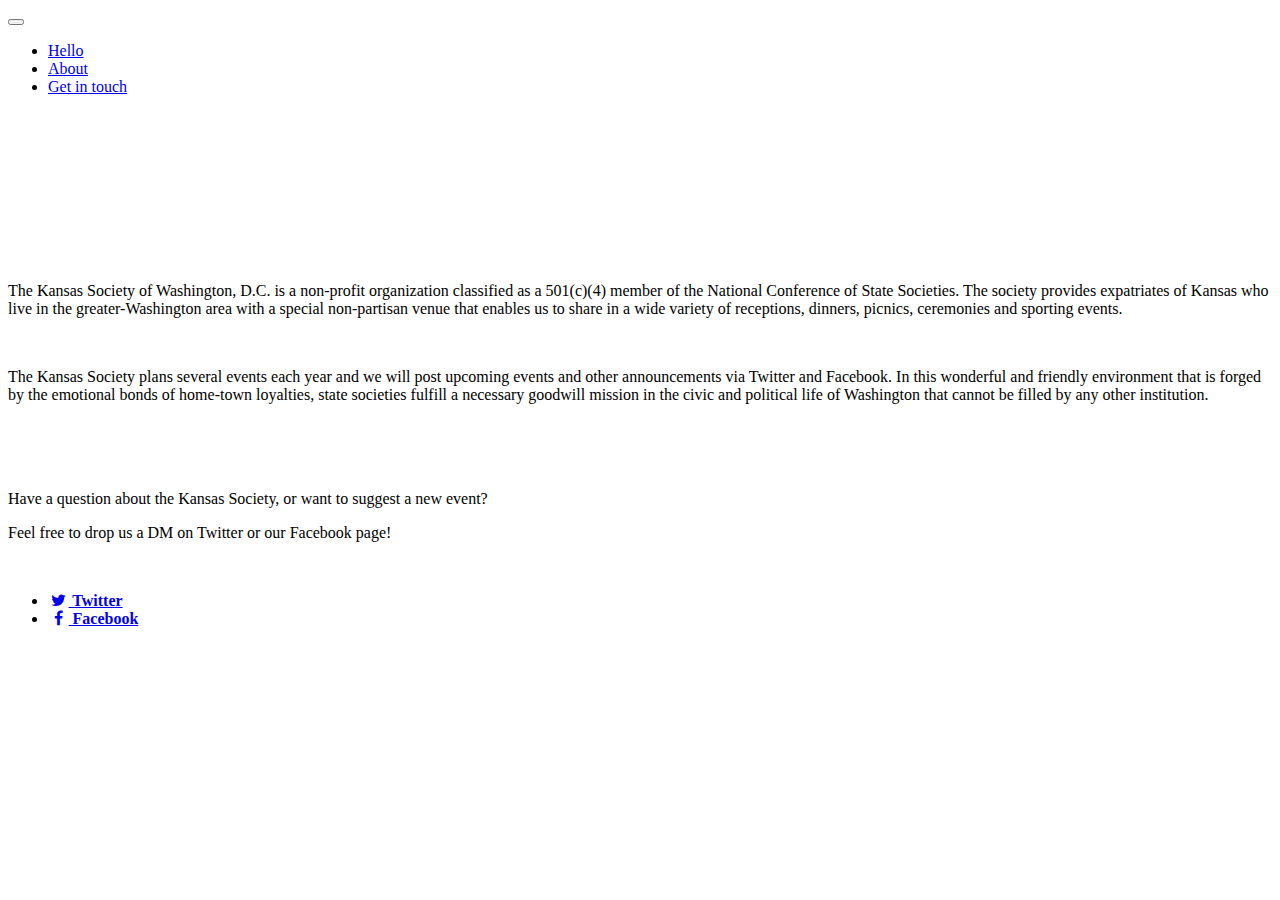
==== index.html @ d008f545 "HTML pages uploaded" ====
<!DOCTYPE html>
<html class="main" lang="en">

<head>
	<meta charset="utf-8">
	<meta name="viewport" content="width=device-width, initial-scale=1.0">
	<meta name="description"
		content="The Kansas Society of Washington, D.C. provides expatriates of Kansas in the greater-Washington metro area with a special non-partisan experience. The society is a 501(c)(4) member of the National Conference of State Societies.">
	<meta name="robots" content="index,follow">

	<meta property="og:image" content="assets/images/kss_logo1.svg">
	<meta property="og:description"
		content="The Kansas Society of Washington, D.C. provides expatriates of Kansas in the greater-Washington metro area with a special non-partisan experience. The society is a 501(c)(4) member of the National Conference of State Societies.">
	<meta property="og:title" content="The Kansas Society of Washington, D.C.">

	<meta name="author" content="ItsOkayItsOfficial">

	<title>The Kansas Society of Washington, D.C.</title>

	<link rel="shortcut icon" href="assets/images/favicon.png">

	<!-- Bootstrap itself -->
	<link href="assets/css/bootstrap.min.css" rel="stylesheet" type="text/css">

	<!-- Custom styles -->
	<link rel="stylesheet" href="assets/css/society.css">

	<!-- Fonts -->
	<link rel="stylesheet" href="https://maxcdn.bootstrapcdn.com/font-awesome/4.4.0/css/font-awesome.min.css">
	<link href='http://fonts.googleapis.com/css?family=Wire+One' rel='stylesheet' type='text/css'>
</head>

<body class="">

	<!-- Dropdown Menu -->
	<nav class="mainmenu">
		<div class="container">
			<div class="dropdown">
				<button type="button" class="navbar-toggle" data-toggle="dropdown"><span class="icon-bar"></span> <span
						class="icon-bar"></span> <span class="icon-bar"></span> </button>
				<!-- <a data-toggle="dropdown" href="#">Dropdown trigger</a> -->
				<ul class="dropdown-menu" role="menu" aria-labelledby="dLabel">
					<li><a href="#head" class="active">Hello</a></li>
					<li><a href="#about">About</a></li>
					<li><a href="#contact">Get in touch</a></li>
				</ul>
			</div> <!-- /dropdown  -->
		</div> <!--  /container -->
	</nav>


	<!-- Main (Home) section -->
	<section class="section" style="padding-top:100px" id="head">
		<div class="container">

			<div class="row">
				<div class="col-md-10 col-lg-10 col-md-offset-1 col-lg-offset-1 text-center">

					<!-- Site logo -->
					<div class="logo"></div>

				</div><!-- /col -->
			</div> <!-- /row -->

		</div> <!-- /container -->
	</section>

	<!-- Second (About) section -->
	<section class="section" id="about">
		<div class="container">

			<div class="row">
				<div class="col-md-10 col-lg-10 col-md-offset-1 col-lg-offset-1 text-center">

					<!-- Small logo -->
					<img src="assets/images/kss_logo2.svg" width="50px" alt="">
					<br>
					<br>
				</div><!-- /col -->
			</div> <!-- /row -->

			<div class="row">
				<div class="col-sm-4 col-sm-offset-2">
					<br>
					<p>The Kansas Society of Washington, D.C. is a non-profit organization classified as a 501(c)(4)
						member of the National Conference of State Societies. The society provides expatriates of Kansas
						who live in the greater-Washington area with a special non-partisan venue that enables us to
						share in a wide variety of receptions, dinners, picnics, ceremonies and sporting events.</p>
				</div>
				<div class="col-sm-4">
					<br>
					<p>The Kansas Society plans several events each year and we will post upcoming events and other
						announcements via Twitter and Facebook. In this wonderful and friendly environment that is
						forged by the emotional bonds of home-town loyalties, state societies fulfill a necessary
						goodwill mission in the civic and political life of Washington that cannot be filled by any
						other institution.</p>
				</div>
			</div> <!-- /row  -->

		</div> <!--  /container  -->
	</section>

	<!-- Third (Contact) section -->
	<section class="section" id="contact">
		<div class="container">

			<div class="row">
				<div class="col-md-10 col-lg-10 col-md-offset-1 col-lg-offset-1 text-center">

					<!-- Small logo -->
					<img src="assets/images/kss_logo2.svg" width="50" alt="">
					<br>
					<br>
					<br>
				</div><!-- /col -->
			</div> <!-- /row -->

			<div class="row">
				<div class="col-sm-8 col-sm-offset-2 text-center">
					<p class="lead">Have a question about the Kansas Society, or want to suggest a new event?</p>
					<p>Feel free to drop us a DM on Twitter or our Facebook page!</p>
					<b>
						<b>
							<br>
							<ul class="list-inline list-social">
								<li><a href="https://twitter.com/KansasSociety" target="_blank" class="btn btn-link"><i
											class="fa fa-twitter fa-fw"></i><strong> Twitter </strong></a></li>
								<li><a href="https://www.facebook.com/KansasSociety" target="_blank"
										class="btn btn-link"><i class="fa fa-facebook fa-fw"></i><strong> Facebook
										</strong></a></li>
							</ul>
				</div>
			</div> <!--  /row  -->

		</div> <!--  /container  -->
	</section>


	<!-- Load js libs only when the page is loaded. -->
	<script src="http://ajax.googleapis.com/ajax/libs/jquery/1.10.2/jquery.min.js"></script>
	<script src="assets/js/bootstrap.min.js"></script>
	<script src="assets/js/modernizr.custom.72241.js"></script>
	<!-- Custom template scripts -->
	<script src="assets/js/society.js"></script>
</body>

</html>
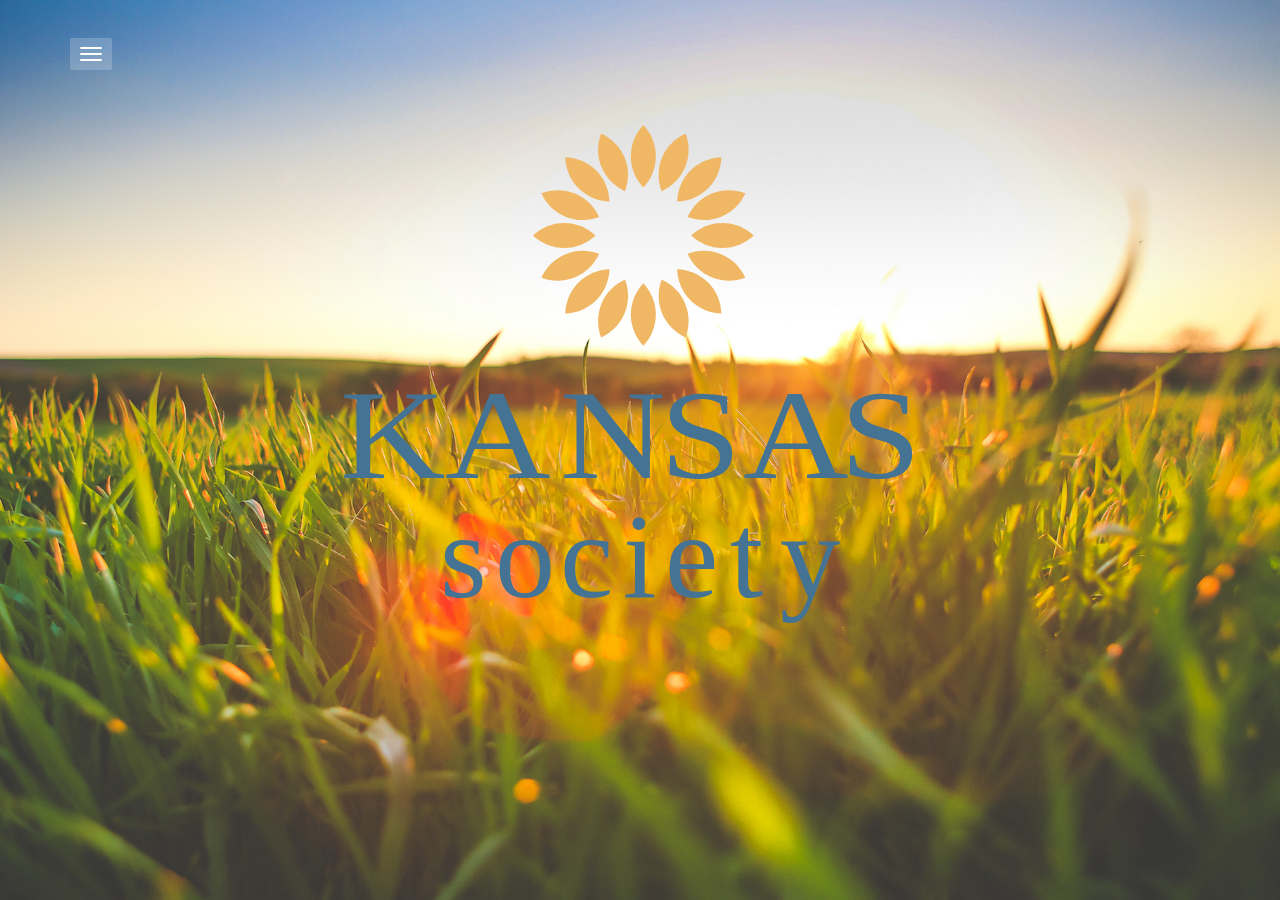
==== commit 24612cab: "Update index.html" ====
--- a/index.html
+++ b/index.html
@@ -27,7 +27,7 @@
 
 	<!-- Fonts -->
 	<link rel="stylesheet" href="https://maxcdn.bootstrapcdn.com/font-awesome/4.4.0/css/font-awesome.min.css">
-	<link href='http://fonts.googleapis.com/css?family=Wire+One' rel='stylesheet' type='text/css'>
+	<link href='https://fonts.googleapis.com/css?family=Wire+One' rel='stylesheet' type='text/css'>
 </head>
 
 <body class="">
@@ -137,11 +137,11 @@
 
 
 	<!-- Load js libs only when the page is loaded. -->
-	<script src="http://ajax.googleapis.com/ajax/libs/jquery/1.10.2/jquery.min.js"></script>
+	<script src="https://ajax.googleapis.com/ajax/libs/jquery/1.10.2/jquery.min.js"></script>
 	<script src="assets/js/bootstrap.min.js"></script>
 	<script src="assets/js/modernizr.custom.72241.js"></script>
 	<!-- Custom template scripts -->
 	<script src="assets/js/society.js"></script>
 </body>
 
-</html>+</html>
--- a/assets/css/society.css
+++ b/assets/css/society.css
@@ -0,0 +1,406 @@
+/*
+* Author: ItsOkay ItsOfficial
+* URL: www.itsokayitsofficial.io
+*
+* Project Name: The Kansas Society Website
+* Version: 2.0
+* Date: 10-19-2015
+* URL: www.kansassociety.org
+*/
+
+
+.main { 	
+	background:#505D6E url(../images/body5.jpg) no-repeat center center fixed; 
+	min-height:100%;
+	-webkit-background-size: cover;
+	-moz-background-size: cover;
+	-o-background-size: cover;
+	background-size: cover;
+}
+
+.bad {
+	background:#505D6E url(../images/404.jpg) no-repeat center center fixed; 
+	min-height:100%;
+	-webkit-background-size: cover;
+	-moz-background-size: cover;
+	-o-background-size: cover;
+	background-size: cover;
+}
+
+body {
+	background:transparent;
+	min-height:100%; 	
+	-webkit-font-smoothing: antialiased;
+	-webkit-overflow-scrolling: touch;
+	line-height: 1.5em;
+	font-size:14px;
+	font-family: Helvetica, Arial, sans-serif;
+	color:#fff;
+	color:rgba(255,255,255,.8); 
+	font-weight: normal;
+}
+
+/********************************************************/
+/*                    Navigation bar                    */
+/********************************************************/
+.mainmenu { z-index: 999999; width:100%;  padding: 30px 0 0 0;}
+@media (min-width: 768px) {
+	.mainmenu { position: fixed; }
+}
+
+.navbar-toggle {
+	position:relative;
+	float:left;
+	display:block;
+	padding: 9px 10px;
+	background: rgba(255, 255, 255, 0.2);
+	background-image: none;
+	border: 0 none;
+	top:0px; 
+	-webkit-border-radius: 2px;
+	   -moz-border-radius: 2px;
+	        border-radius: 2px;
+	outline: 0;
+	opacity: 1;
+	-webkit-transition: all .45s;
+	   -moz-transition: all .45s;
+	        transition: all .45s;
+	        float: left;
+}
+.navbar-toggle .icon-bar {
+  display: block;
+  width: 22px;
+  height: 2px;
+  background: #fff;
+}
+.navbar-toggle .icon-bar + .icon-bar {
+	margin-top: 4px;
+}
+.open .navbar-toggle { 
+	top:-70px; 
+	opacity: 0;  
+}
+.mainmenu .dropdown-menu {
+	top: -14em;
+	left: 0px;
+	font-size: 13px;
+	padding:0;
+	background:none;
+	border:0 none;
+	border-radius: 2px;
+	-webkit-box-shadow: none;
+	box-shadow: none;
+	display:block;
+	opacity:0;
+	-webkit-transition: all .45s;
+	   -moz-transition: all .45s;
+	        transition: all .45s;
+}
+.mainmenu .dropdown-menu .active { 
+	font-weight:bold;
+}
+.mainmenu .open .dropdown-menu { 
+	top:2px;
+	opacity:1;
+}
+.mainmenu .dropdown-menu a { 
+	padding:10px 10px;
+	margin:0;
+	color:white;
+	text-decoration: none;
+	-webkit-border-radius: 2px;
+	   -moz-border-radius: 2px;
+	        border-radius: 2px;
+}
+.mainmenu .dropdown-menu a:hover { 
+	background:rgba(255,255,255,.1);
+	color:white;
+	padding:10px 8px 10px 12px;
+}
+
+/********************************************************/
+/*             Sections - universal classes             */
+/********************************************************/
+.section { 
+	z-index: 1;
+	min-height:420px;
+	width: 100%; 
+	overflow:auto;
+	height:100%;
+	padding-top:150px;
+	padding-bottom:50px; 
+	display:none;
+	top:0;
+}
+
+@media (min-width: 768px) {
+	.section { padding-top:200px;}
+}
+
+/* Show one of sections */
+#head { 
+	display: block;
+}
+
+
+/********************************************************/
+/*                      Typography                      */
+/********************************************************/
+a { 
+	color:#fff; 
+	text-decoration: none;
+}
+
+a:hover, a:active { 
+	color:#fff; 
+	text-decoration: underline; 
+}
+
+.lead { 
+	font-weight:normal;
+	font-size:1.5em;
+	line-height:1.2em;
+}
+
+.title, .subtitle { 
+	font-family: 'Wire One', Helvetica, Arial, sans-serif;
+	font-weight:normal;
+	font-size:7em;
+	margin-bottom:15px; 
+	color:#FDF9F4; 
+	line-height:1em;
+}
+
+.subtitle { 
+	line-height:.9em;
+	font-size:5.5em;
+	margin-top:0;
+	margin-bottom:40px; 
+}
+
+.tagline { 
+	font-size:1.4em;
+	line-height:1.3em;
+	font-weight:normal;
+	margin-bottom:75px;
+}
+
+@media (max-width: 767px) {
+	.lead { 
+		font-size:1.3em;
+	}
+}
+
+/* Twitter Timeline */
+.twitter-timeline {
+	font-size:1.4em;
+	line-height:1.3em;
+	font-weight:normal;
+	color: #000;
+}
+
+/********************************************************/
+/*                   UI - Buttons                       */
+/********************************************************/
+
+.btn {
+	color:#333;
+	text-shadow: none;
+	text-decoration: none;
+	-webkit-border-radius: 3px;
+	-moz-border-radius: 3px;
+	border-radius: 3px;
+	border:0 none;
+}
+
+.btn:hover {
+	color:#000;
+}
+
+.btn-lg { 
+	padding:16px 30px;
+	font-size:inherit;
+}
+
+.btn-link {
+	color:rgba(255,255,255,.8);
+}
+
+.btn-link:hover, .btn-link:focus, .btn-link:active {
+	color:#fff
+}
+
+.btn-default {
+	background: rgba(255,255,255,.5);
+}
+
+.btn-default:hover, .btn-default:focus, .btn-default:active, .btn-default.active {
+	background: rgba(255,255,255,.8);
+}
+
+.btn-primary {
+	background: rgba(255,255,255,.2);
+}
+
+.btn-primary:hover, .btn-primary:focus, .btn-primary:active, .btn-primary:active {
+	background: rgba(255,255,255,.5);
+}
+
+
+/********************************************************/
+/*                 UI - Thumbnails                      */
+/********************************************************/
+
+.thumbnail {
+	background-color: rgba(255,255,255,0);
+	border: 0 none;
+	padding:30px;
+	-webkit-border-radius: 2px;
+	-moz-border-radius: 2px;
+	border-radius: 2px;
+}
+
+.thumbnail .caption {
+	color: inherit;
+}
+
+
+/********************************************************/
+/*                 Everything else                      */
+/********************************************************/
+
+.logo {
+	background-repeat: no-repeat;
+	background-position: center;
+	text-shadow:-2px -1px 4px rgba(100,100,100,.2);
+}
+
+@media screen and (min-width: 768px) {
+	.logo {
+		height: 550px;
+		background-image: url("../images/kss_logo.svg");
+	}
+}
+
+@media screen and (max-width: 768px) {
+	.logo {
+		height: 300px;
+		background-image: url("../images/kss_logo1.svg");
+	}
+}
+
+.list-social .btn { 
+	font-size:1.3em; 
+}
+
+.list-social .btn:hover, .list-social .btn:active, .list-social .btn:focus { 
+	text-decoration: none; 
+}
+
+#social { 
+	margin-top:50px;
+	margin-bottom:50px;
+}
+
+#social .wrapper { 
+	width:340px; 
+	margin:0 auto;
+}
+
+
+/***********************************************************/
+/*                   Theme: text-shadows                   */
+/***********************************************************/
+.text-shadows { 	
+	text-shadow:-2px -1px 4px rgba(100,100,100,.2);
+}
+
+.text-shadows .title,
+.text-shadows .subtitle,
+.text-shadows .tagline { 
+	text-shadow:-2px -2px 6px rgba(100,100,100,.2);
+}
+
+.text-shadows .mainmenu .dropdown-menu a { 
+	text-shadow:-2px -2px 2px rgba(100,100,100,.2);
+}
+
+.text-shadows .mainmenu .dropdown-menu a:hover { 
+	text-shadow:none;
+}
+
+
+/***********************************************************/
+/*                   Theme: theme-invert                   */
+/***********************************************************/
+.theme-invert { 	
+	color:#222;
+	color:rgba(0,0,0,.8); 
+}
+
+.theme-invert a { 
+	color:#000;
+}
+
+.theme-invert .btn {
+	color:rgba(255,255,255,.8);
+}
+
+.theme-invert .btn:hover {
+	color:#fff;
+}
+
+.theme-invert .btn-link {
+	color:rgba(0,0,0,.8);
+}
+
+.theme-invert .btn-link:hover, .theme-invert .btn-link:focus, .theme-invert .btn-link:active {
+	color:#000
+}
+
+.theme-invert .navbar-toggle {
+	background: rgba(0, 0, 0, 0.12);
+}
+
+.theme-invert .navbar-toggle .icon-bar {
+	background: #333;
+}
+
+.theme-invert .mainmenu .dropdown-menu a { 
+	color:#000;
+}
+
+.theme-invert .mainmenu .dropdown-menu a:hover { 
+	background:rgba(0,0,0,.1);
+	color:#000;
+}
+
+.theme-invert .title,
+.theme-invert .subtitle,
+.theme-invert .tagline { 
+	color:#222222; 
+}
+
+.theme-invert .btn-default {
+	background: rgba(0,0,0,.4);
+}
+
+.theme-invert .btn-default:hover,
+.theme-invert .btn-default:focus,
+.theme-invert .btn-default:active,
+.theme-invert .btn-default.active {
+	background: rgba(0,0,0,.6);
+	color:#fff;
+}
+
+.theme-invert .btn-primary {
+	background: rgba(0,0,0,.2);
+}
+
+.theme-invert .btn-primary:hover,
+.theme-invert .btn-primary:focus,
+.theme-invert .btn-primary:active,
+.theme-invert .btn-primary.active {
+	background: rgba(0,0,0,.3);
+	color:#fff;
+}
